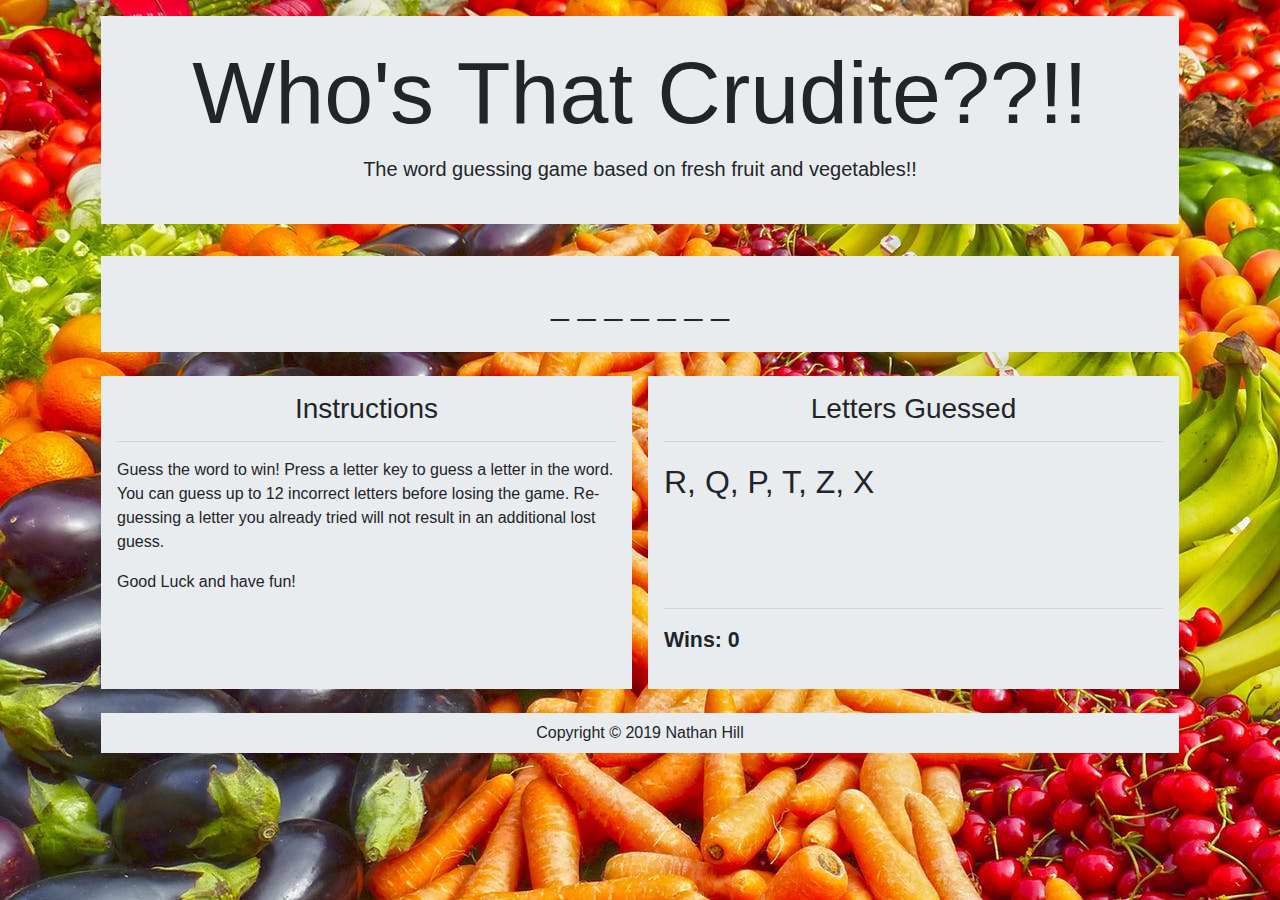
==== index.html @ c99822c4 "added initial html structure and some css to make it look nice" ====
<!DOCTYPE html>
<html lang="en">
<head>
    <meta charset="UTF-8">
    <meta name="viewport" content="width=device-width, initial-scale=1.0">
    <meta http-equiv="X-UA-Compatible" content="ie=edge">

    <title>Who's That Crudite??!!</title>

    <link rel="stylesheet" href="https://stackpath.bootstrapcdn.com/bootstrap/4.3.1/css/bootstrap.min.css">
    <link rel="stylesheet" href="assets/css/style.css">

</head>
<body>
<div class="container">
    <!-- 
        This is a row to display the header for our game 
    -->
    <div class="row">
    <div class="col-lg-12">
        <div class="jumbotron jumbotron-fluid m-3 p-4">
            <h1 class="display-2">Who's That Crudite??!!</h1>
            <p class="lead">The word guessing game based on fresh fruit and vegetables!!</p>
        </div>
    </div>
    </div>

    <!--
        This is a row to show the word to be guessed
    -->
    <div class="row justify-content-center guess_row m-3 p-4">
    <div class="col-md-6 justify-content-center">
        <span class="the-word"> _ _ _ _ _ _ _</span>
    </div>
    </div>

    <!--
        This is a section to hold the instructions column and the letters guessed area
    -->

    <div class="row m-2">
        <div class="col other_row m-2 p-3">
            <h3>Instructions</h3>
            <hr>
            <p>Guess the word to win! Press a letter key to guess a letter in the word. 
                You can guess up to 12 incorrect letters before losing the game. Re-guessing a letter you already tried will not result in an 
                additional lost guess. </p>
            <p>Good Luck and have fun!</p>
        </div>
        <div class="col other_row m-2 p-3">
            <div class="row">
                <div class="col letters">
                    <h3>Letters Guessed</h3>
                    <hr>
                    <span class="the-word"> R, Q, P, T, Z, X</span>
                </div>
            </div>
            <hr>
            <div class="row">
                <div class="col wins">
                    <p>
                    Wins: <span id="user-wins">0</span>
                    </p>
                </div>
            </div>
        </div>
    </div>

    <!--
        aaaaand a footer to close things out
    -->

    <div class="footer guess_row m-3 p-2">
        Copyright &copy 2019 Nathan Hill
    </div>



</div>    
</body>
<script src="assets/javascript/game.js"></script>
</html>
---- assets/css/style.css ----
/* 
 *  Style to set background image for the game:
 */
 body {
     background-image: url("../images/pexels-photo-264537.jpeg");
 }

 .jumbotron {
     text-align: center;
 }

 .guess_row{
     background: rgb(233,236,239);
     text-align: center;
 }

 .the-word {
     font-size: 24pt;
 }

 .other_row {
     background: rgb(233,236,239);
 }

 h3{
     text-align: center;
 }

 .letters {
     height: 200px;
 }

 .wins {
    font-size: 16pt;
    font-weight: bold;
 }
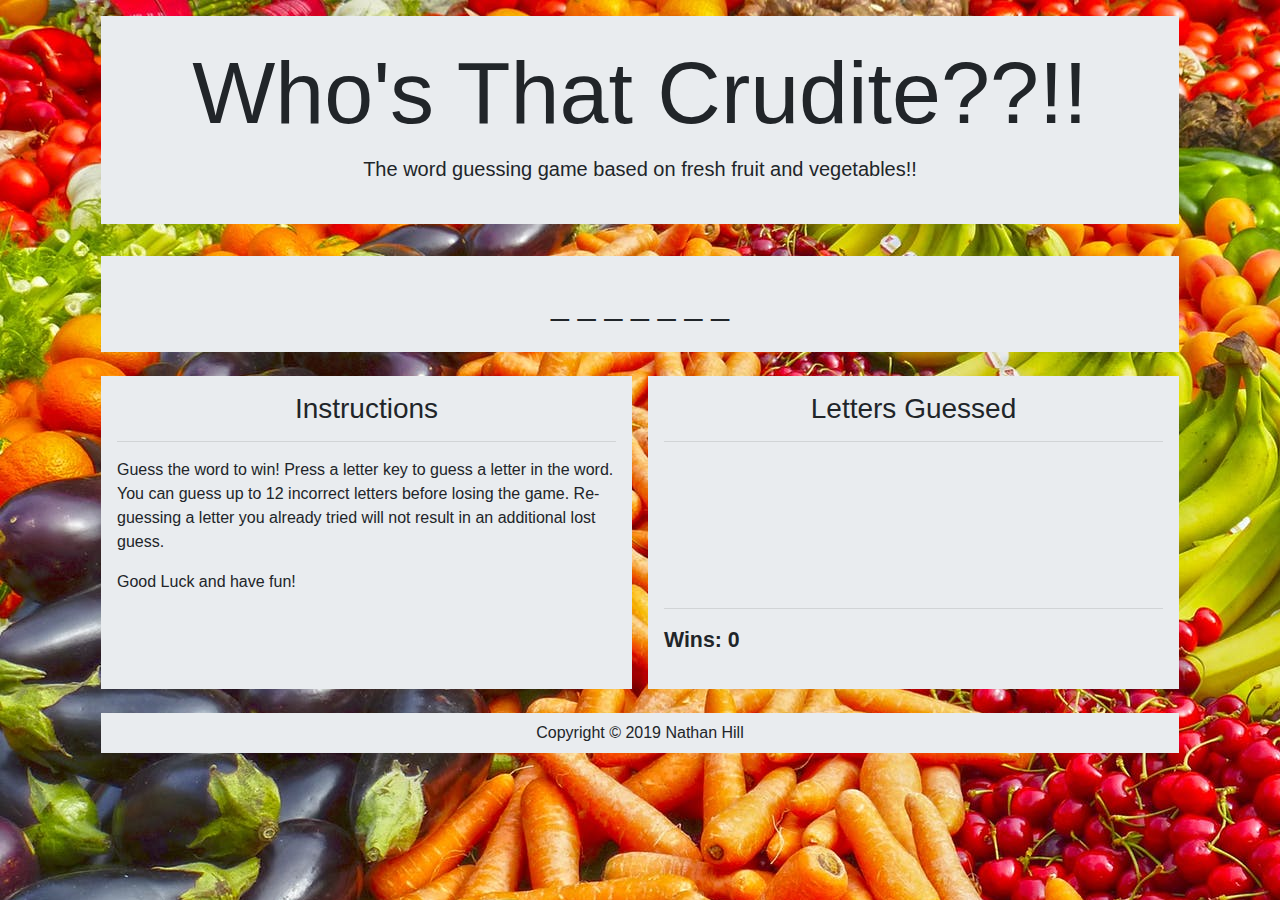
==== commit a6ad41f1: "added js code to check for letter only input, keep track of guesses, and prevent duplicate guesses" ====
--- a/index.html
+++ b/index.html
@@ -52,7 +52,7 @@
                 <div class="col letters">
                     <h3>Letters Guessed</h3>
                     <hr>
-                    <span class="the-word"> R, Q, P, T, Z, X</span>
+                    <span class="guess_row" id="bad-guesses"> </span>
                 </div>
             </div>
             <hr>
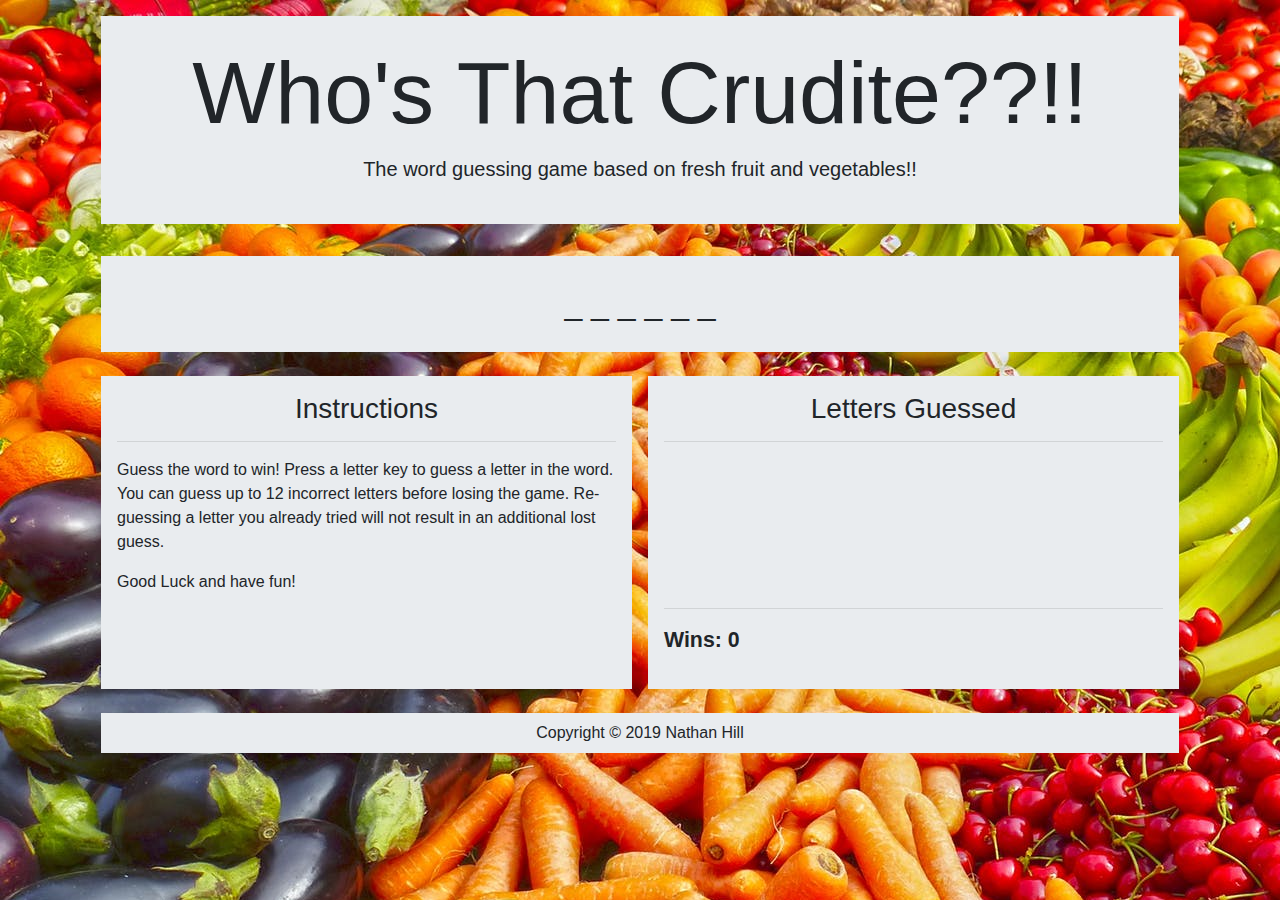
==== commit 1ada8c71: "added display function and game initialization function" ====
--- a/index.html
+++ b/index.html
@@ -30,7 +30,7 @@
     -->
     <div class="row justify-content-center guess_row m-3 p-4">
     <div class="col-md-6 justify-content-center">
-        <span class="the-word"> _ _ _ _ _ _ _</span>
+        <span class="the-word" id="the-word"></span>
     </div>
     </div>
 
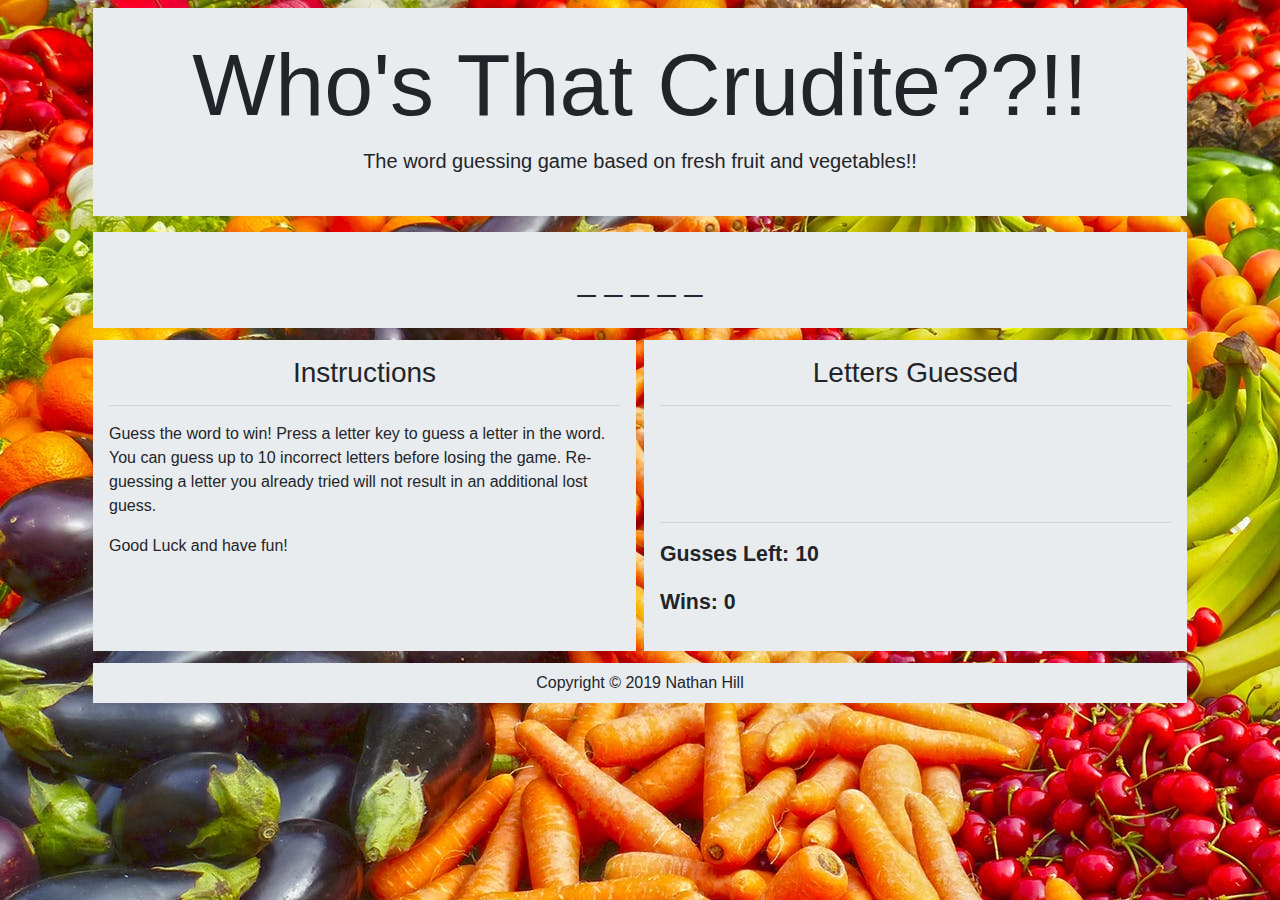
==== commit 76decff6: "added full game functionality with win-loss checking, bad guess tracking, and lots of commenting" ====
--- a/index.html
+++ b/index.html
@@ -1,5 +1,6 @@
 <!DOCTYPE html>
 <html lang="en">
+
 <head>
     <meta charset="UTF-8">
     <meta name="viewport" content="width=device-width, initial-scale=1.0">
@@ -11,72 +12,78 @@
     <link rel="stylesheet" href="assets/css/style.css">
 
 </head>
+
 <body>
-<div class="container">
-    <!-- 
+    <div class="container">
+        <!-- 
         This is a row to display the header for our game 
     -->
-    <div class="row">
-    <div class="col-lg-12">
-        <div class="jumbotron jumbotron-fluid m-3 p-4">
-            <h1 class="display-2">Who's That Crudite??!!</h1>
-            <p class="lead">The word guessing game based on fresh fruit and vegetables!!</p>
+        <div class="row">
+            <div class="col-lg-12">
+                <div class="jumbotron jumbotron-fluid m-2 p-4">
+                    <h1 class="display-2">Who's That Crudite??!!</h1>
+                    <p class="lead">The word guessing game based on fresh fruit and vegetables!!</p>
+                </div>
+            </div>
         </div>
-    </div>
-    </div>
 
-    <!--
+        <!--
         This is a row to show the word to be guessed
     -->
-    <div class="row justify-content-center guess_row m-3 p-4">
-    <div class="col-md-6 justify-content-center">
-        <span class="the-word" id="the-word"></span>
-    </div>
-    </div>
+        <div class="row justify-content-center guess_row m-2 p-4">
+            <div class="col-md-6 justify-content-center">
+                <span class="the-word" id="the-word"></span>
+            </div>
+        </div>
 
-    <!--
+        <!--
         This is a section to hold the instructions column and the letters guessed area
     -->
 
-    <div class="row m-2">
-        <div class="col other_row m-2 p-3">
-            <h3>Instructions</h3>
-            <hr>
-            <p>Guess the word to win! Press a letter key to guess a letter in the word. 
-                You can guess up to 12 incorrect letters before losing the game. Re-guessing a letter you already tried will not result in an 
-                additional lost guess. </p>
-            <p>Good Luck and have fun!</p>
-        </div>
-        <div class="col other_row m-2 p-3">
-            <div class="row">
-                <div class="col letters">
-                    <h3>Letters Guessed</h3>
-                    <hr>
-                    <span class="guess_row" id="bad-guesses"> </span>
+        <div class="row m-1">
+            <div class="col other_row m-1 p-3">
+                <h3>Instructions</h3>
+                <hr>
+                <p>Guess the word to win! Press a letter key to guess a letter in the word.
+                    You can guess up to 10 incorrect letters before losing the game. Re-guessing a letter you already
+                    tried will not result in an
+                    additional lost guess. </p>
+                <p>Good Luck and have fun!</p>
+            </div>
+            <div class="col other_row m-1 p-3">
+                <div class="row">
+                    <div class="col letters">
+                        <h3>Letters Guessed</h3>
+                        <hr>
+                        <span class="the-word" id="bad-guesses"> </span>
+                    </div>
                 </div>
-            </div>
-            <hr>
-            <div class="row">
-                <div class="col wins">
-                    <p>
-                    Wins: <span id="user-wins">0</span>
-                    </p>
+                <hr>
+                <div class="row">
+                    <div class="col wins">
+                        <p>
+                            Gusses Left: <span id="guesses-left">10</span>
+                        </p>
+                        <p>
+                            Wins: <span id="user-wins">0</span>
+                        </p>
+                    </div>
                 </div>
             </div>
         </div>
-    </div>
 
-    <!--
+        <!--
         aaaaand a footer to close things out
     -->
 
-    <div class="footer guess_row m-3 p-2">
-        Copyright &copy 2019 Nathan Hill
-    </div>
+        <div class="footer guess_row m-2 p-2">
+            Copyright &copy 2019 Nathan Hill
+        </div>
 
 
 
-</div>    
+    </div>
 </body>
 <script src="assets/javascript/game.js"></script>
+
 </html>--- a/assets/css/style.css
+++ b/assets/css/style.css
@@ -27,7 +27,7 @@
  }
 
  .letters {
-     height: 200px;
+     height: 150px;
  }
 
  .wins {
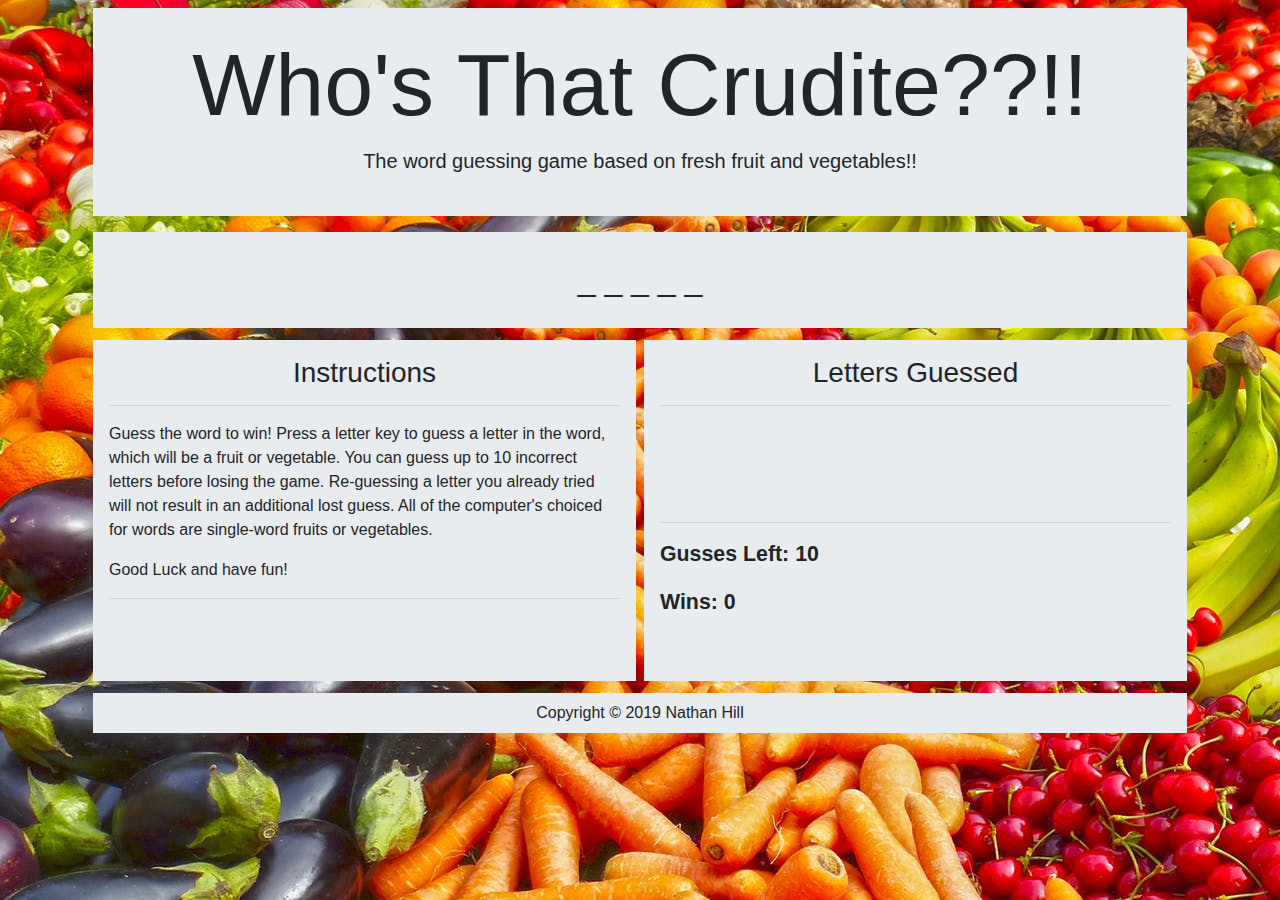
==== commit 874d146a: "set up code and html in case of game loss" ====
--- a/index.html
+++ b/index.html
@@ -44,11 +44,13 @@
             <div class="col other_row m-1 p-3">
                 <h3>Instructions</h3>
                 <hr>
-                <p>Guess the word to win! Press a letter key to guess a letter in the word.
+                <p>Guess the word to win! Press a letter key to guess a letter in the word, which will be a fruit or vegetable.
                     You can guess up to 10 incorrect letters before losing the game. Re-guessing a letter you already
-                    tried will not result in an
-                    additional lost guess. </p>
+                    tried will not result in an additional lost guess. All of the computer's choiced for words are single-word 
+                    fruits or vegetables.</p>
                 <p>Good Luck and have fun!</p>
+                <hr>
+                <div id="result"></div>
             </div>
             <div class="col other_row m-1 p-3">
                 <div class="row">
--- a/assets/css/style.css
+++ b/assets/css/style.css
@@ -33,4 +33,10 @@
  .wins {
     font-size: 16pt;
     font-weight: bold;
+ }
+
+ #result {
+     font-size: 14pt;
+     font-weight: bold;
+     height: 50px;
  }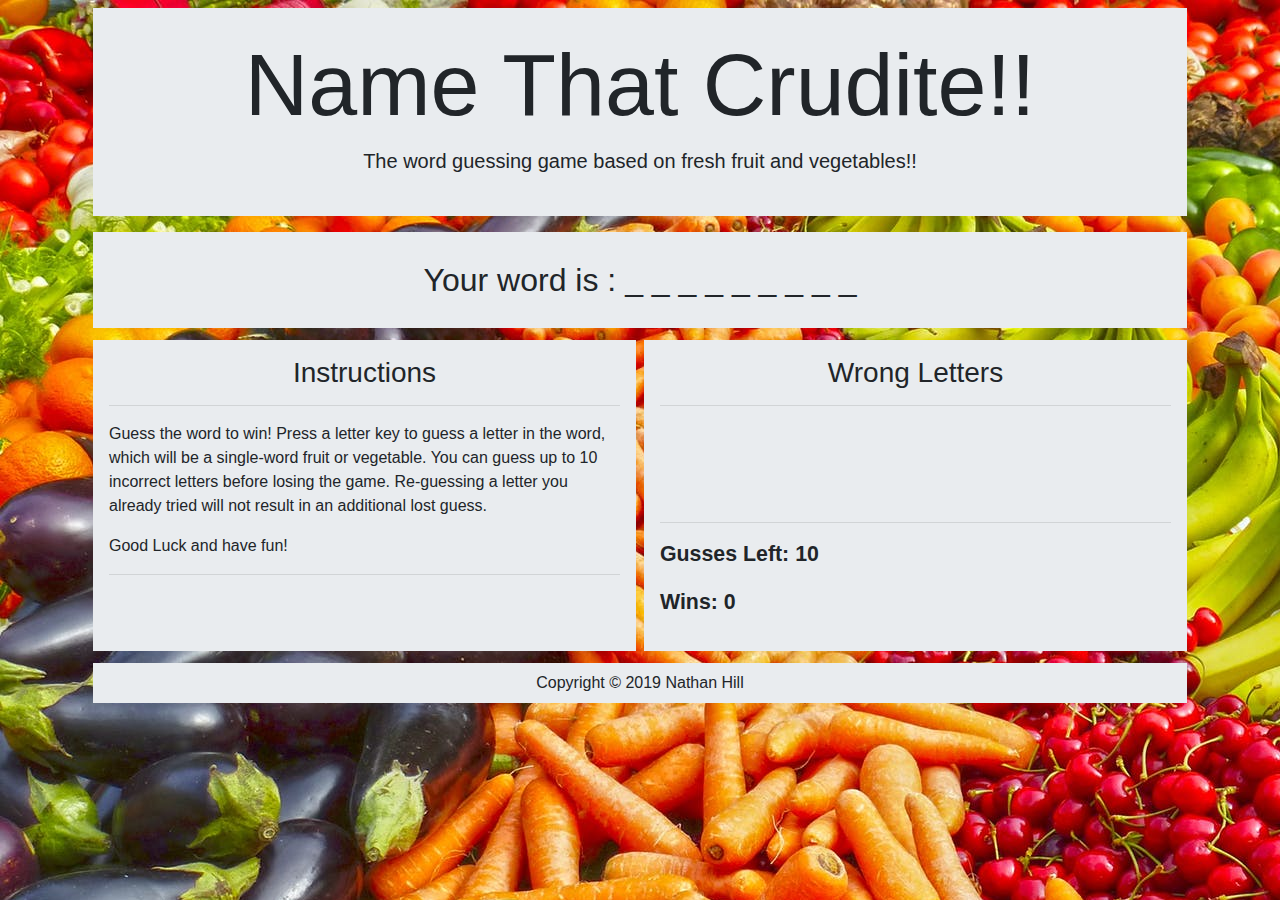
==== commit c7d70353: "updated index.html to be the object game" ====
--- a/index.html
+++ b/index.html
@@ -6,7 +6,7 @@
     <meta name="viewport" content="width=device-width, initial-scale=1.0">
     <meta http-equiv="X-UA-Compatible" content="ie=edge">
 
-    <title>Who's That Crudite??!!</title>
+    <title>Name That Crudite!!</title>
 
     <link rel="stylesheet" href="https://stackpath.bootstrapcdn.com/bootstrap/4.3.1/css/bootstrap.min.css">
     <link rel="stylesheet" href="assets/css/style.css">
@@ -21,7 +21,7 @@
         <div class="row">
             <div class="col-lg-12">
                 <div class="jumbotron jumbotron-fluid m-2 p-4">
-                    <h1 class="display-2">Who's That Crudite??!!</h1>
+                    <h1 class="display-2">Name That Crudite!!</h1>
                     <p class="lead">The word guessing game based on fresh fruit and vegetables!!</p>
                 </div>
             </div>
@@ -31,8 +31,8 @@
         This is a row to show the word to be guessed
     -->
         <div class="row justify-content-center guess_row m-2 p-4">
-            <div class="col-md-6 justify-content-center">
-                <span class="the-word" id="the-word"></span>
+            <div class="col justify-content-center the-word">
+                Your word is : <span id="the-word"></span>
             </div>
         </div>
 
@@ -42,20 +42,23 @@
 
         <div class="row m-1">
             <div class="col other_row m-1 p-3">
-                <h3>Instructions</h3>
-                <hr>
-                <p>Guess the word to win! Press a letter key to guess a letter in the word, which will be a fruit or vegetable.
-                    You can guess up to 10 incorrect letters before losing the game. Re-guessing a letter you already
-                    tried will not result in an additional lost guess. All of the computer's choiced for words are single-word 
-                    fruits or vegetables.</p>
-                <p>Good Luck and have fun!</p>
-                <hr>
+                <div id="instructions">
+                    <h3>Instructions</h3>
+                    <hr>
+                    <p>Guess the word to win! Press a letter key to guess a letter in the word, which will be a single-word fruit or vegetable.
+                        You can guess up to 10 incorrect letters before losing the game. Re-guessing a letter you already
+                        tried will not result in an additional lost guess. </p>
+                    <p>Good Luck and have fun!</p>
+                    <hr>
+                </div>
+                <!-- Here is a div to show the results of the game -->
                 <div id="result"></div>
+                <div id="reset"><button id="reset-button" onclick="game.initialize()">Click Here to play again!!!</button></div>
             </div>
             <div class="col other_row m-1 p-3">
                 <div class="row">
                     <div class="col letters">
-                        <h3>Letters Guessed</h3>
+                        <h3>Wrong Letters</h3>
                         <hr>
                         <span class="the-word" id="bad-guesses"> </span>
                     </div>
@@ -70,6 +73,7 @@
                             Wins: <span id="user-wins">0</span>
                         </p>
                     </div>
+
                 </div>
             </div>
         </div>
@@ -86,6 +90,6 @@
 
     </div>
 </body>
-<script src="assets/javascript/game.js"></script>
+<script src="assets/javascript/game-object.js"></script>
 
 </html>--- a/assets/css/style.css
+++ b/assets/css/style.css
@@ -1,7 +1,8 @@
 /* 
- *  Style to set background image for the game:
+ *  Some small changes to Bootstrap styling to make my game look extra good...
  */
  body {
+     /* Stock photo for background found on pexels.com */
      background-image: url("../images/pexels-photo-264537.jpeg");
  }
 
@@ -36,7 +37,33 @@
  }
 
  #result {
-     font-size: 14pt;
+     /* visibility: hidden; */
+     display: none;
+     text-align: center;
+     font-size: 24pt;
      font-weight: bold;
-     height: 50px;
+     /* height: 50px; */
+ }
+
+ #reset {
+     position: relative;
+     display: none;
+     background-color: navy;
+     color: rgb(233,236,239);
+     text-align: center;
+     width: 60%;
+     margin:auto;
+     padding: 20px;
+     font-weight: 700;
+ }
+ #reset-button {
+     border:none;
+     background-color: navy;
+     color: rgb(233,236,239);
+
+ }
+
+ #splash {
+     font-size: 16pt;
+
  }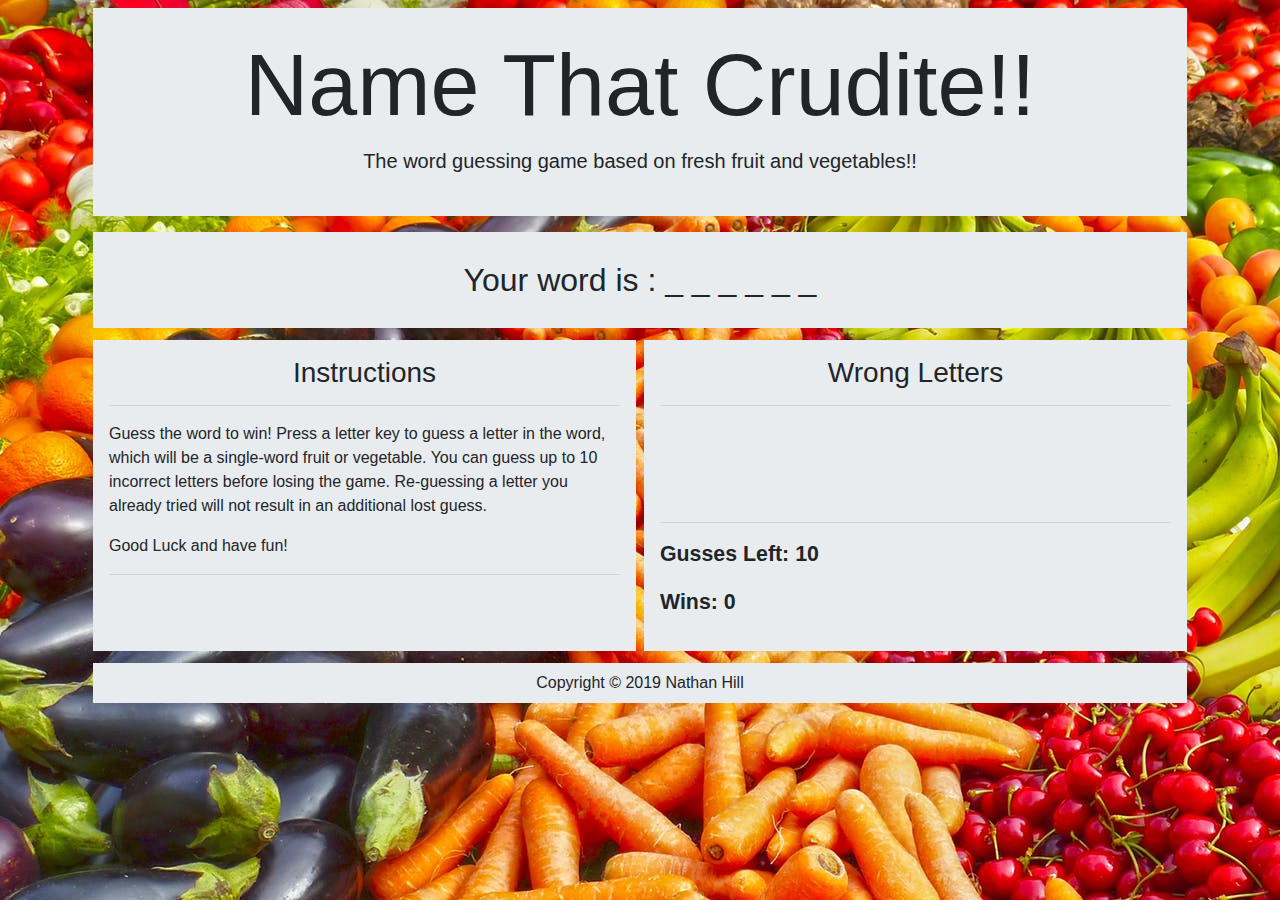
==== commit 6cf1bede: "added audo effects for win and loss results" ====
--- a/index.html
+++ b/index.html
@@ -14,6 +14,14 @@
 </head>
 
 <body>
+    <audio id="win-audio">
+        <source src="assets/sounds/TP_WiiIntro.wav" type="audio/wav">   
+    </audio>
+    <audio id="lose-audio">
+        <source src="assets/sounds/LTTP_Link_Dying.wav" type="audio/wav">   
+    </audio>
+
+
     <div class="container">
         <!-- 
         This is a row to display the header for our game 
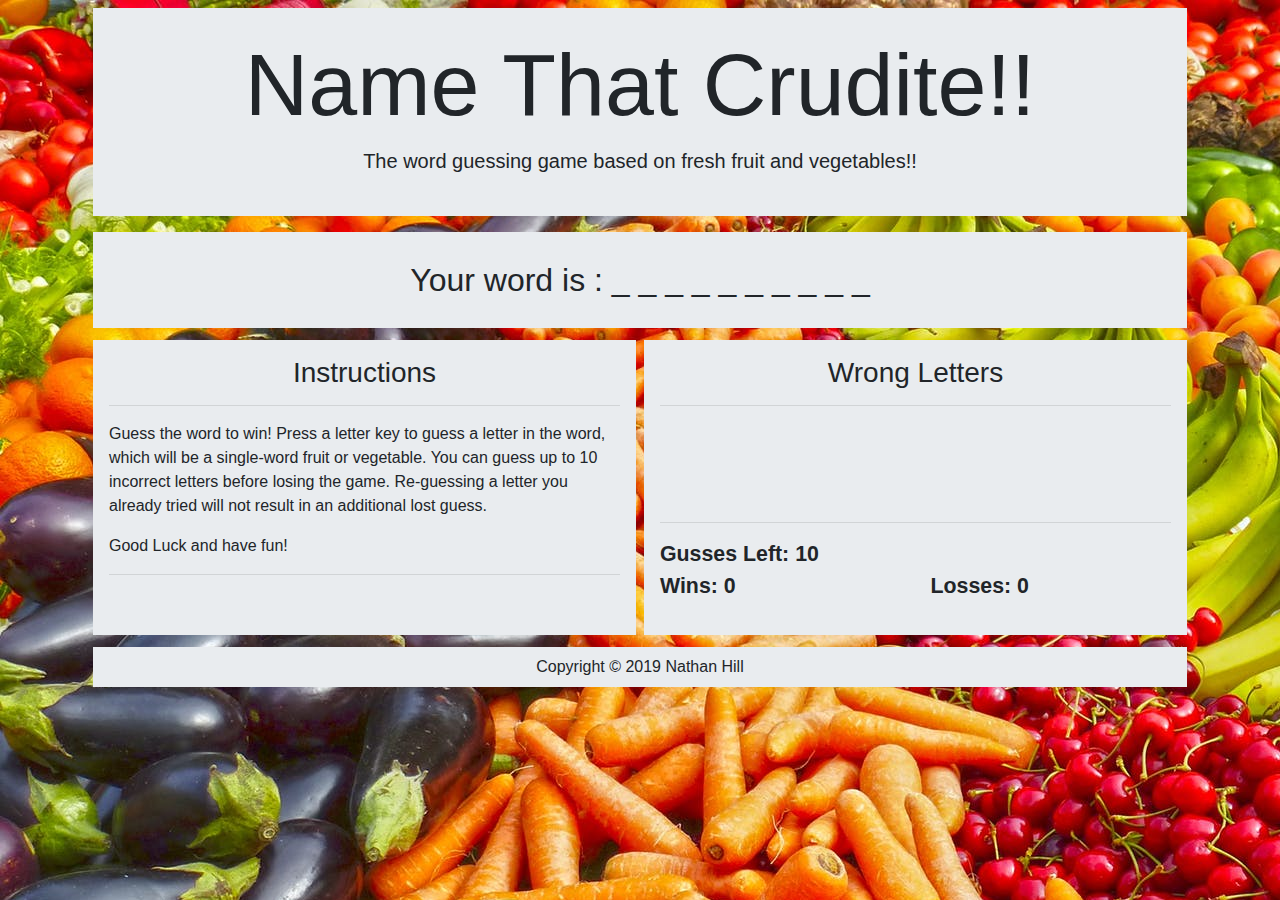
==== commit 3a7b3540: "added loss tracking to javascript and html" ====
--- a/index.html
+++ b/index.html
@@ -74,11 +74,18 @@
                 <hr>
                 <div class="row">
                     <div class="col wins">
-                        <p>
                             Gusses Left: <span id="guesses-left">10</span>
-                        </p>
+                    </div>
+                </div>
+                <div class="row">
+                    <div class="col wins">
                         <p>
                             Wins: <span id="user-wins">0</span>
+                        </p>
+                    </div>
+                    <div class="col wins">
+                        <p>
+                            Losses: <span id="user-losses">0</span>
                         </p>
                     </div>
 
